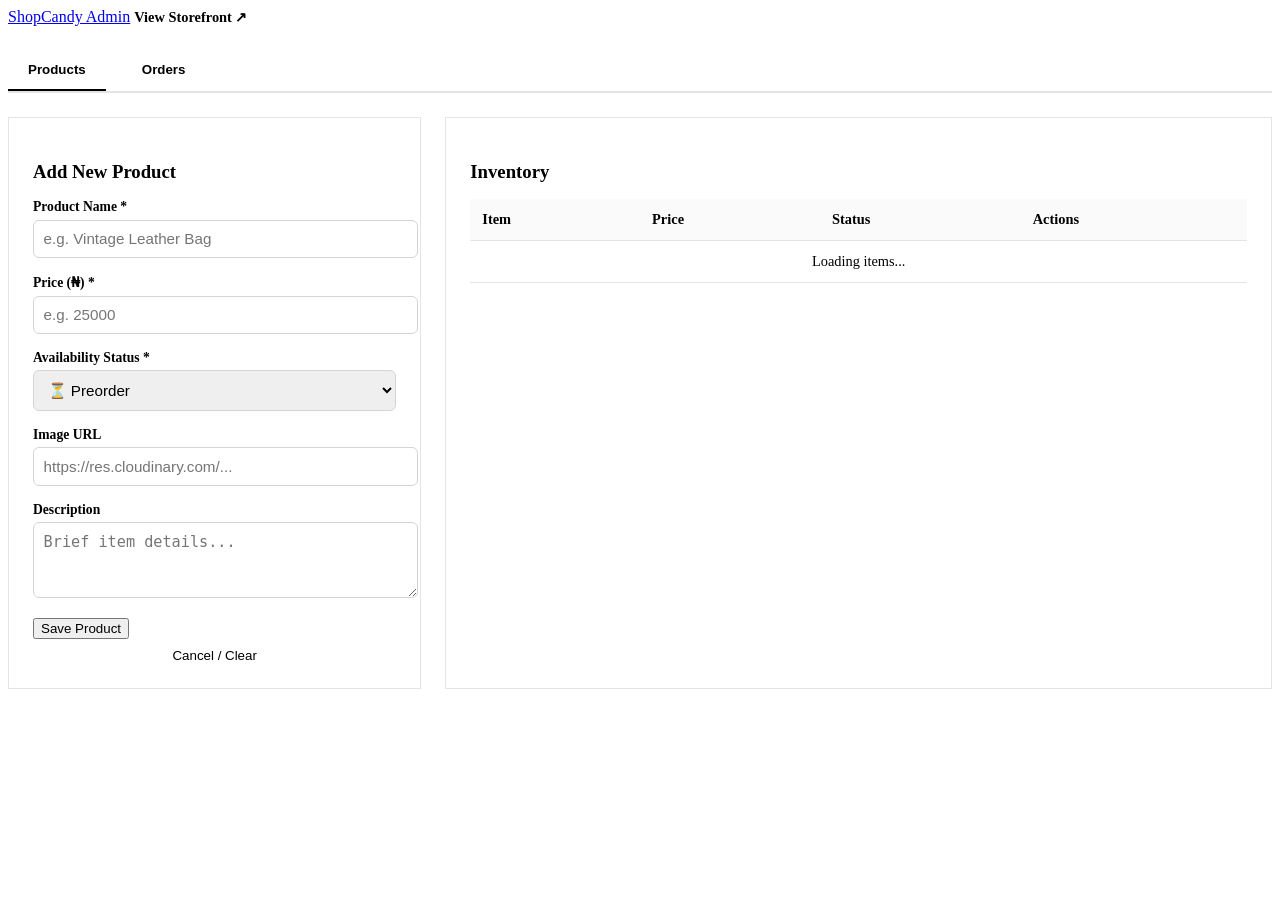
==== public/admin/index.html @ 2d37f609 "Add Admin Dashboard UI for product management and order tracking" ====
<!DOCTYPE html>
<html lang="en">
<head>
    <meta charset="UTF-8">
    <meta name="viewport" content="width=device-width, initial-scale=1.0">
    <title>ShopCandy Admin Dashboard</title>
    <link rel="stylesheet" href="/css/style.css">
    <style>
        .admin-nav { display: flex; gap: 1rem; border-bottom: 2px solid #e4e4e7; margin-bottom: 1.5rem; }
        .tab-btn { padding: 0.75rem 1.25rem; font-weight: 600; border: none; background: none; cursor: pointer; color: var(--gray); border-bottom: 2px solid transparent; }
        .tab-btn.active { color: var(--primary); border-bottom-color: var(--primary); }
        
        .admin-card { background: white; border: 1px solid #e4e4e7; border-radius: var(--radius); padding: 1.5rem; margin-bottom: 1.5rem; }
        .form-group { margin-bottom: 1rem; }
        .form-group label { display: block; font-weight: 600; font-size: 0.85rem; margin-bottom: 0.3rem; }
        .form-group input, .form-group select, .form-group textarea {
            width: 100%; padding: 0.6rem; border: 1px solid #d4d4d8; border-radius: 6px; font-size: 0.95rem;
        }

        .data-table { width: 100%; border-collapse: collapse; text-align: left; }
        .data-table th, .data-table td { padding: 0.75rem; border-bottom: 1px solid #e4e4e7; font-size: 0.9rem; }
        .data-table th { background: #fafafa; font-weight: 600; }
        
        .status-pill { display: inline-block; padding: 2px 8px; border-radius: 12px; font-size: 0.75rem; font-weight: 700; text-transform: uppercase; }
        .status-pill.preorder { background: #f3e8ff; color: #7e22ce; }
        .status-pill.in_stock { background: #d1fae5; color: #047857; }
        
        .action-btn { padding: 0.3rem 0.6rem; font-size: 0.8rem; border-radius: 4px; border: none; cursor: pointer; }
        .btn-edit { background: #e0f2fe; color: #0369a1; }
        .btn-delete { background: #fee2e2; color: #b91c1c; }
    </style>
</head>
<body>

    <header>
        <a href="/admin/index.html" class="logo">ShopCandy Admin</a>
        <a href="/" target="_blank" style="text-decoration: none; font-size: 0.9rem; font-weight: 600; color: var(--gray);">View Storefront ↗</a>
    </header>

    <main class="container" style="margin-top: 1.5rem;">

        <!-- Navigation Tabs -->
        <nav class="admin-nav">
            <button class="tab-btn active" onclick="switchTab('products')">Products</button>
            <button class="tab-btn" onclick="switchTab('orders')">Orders</button>
        </nav>

        <!-- PRODUCTS TAB -->
        <section id="tabProducts">
            <div style="display: grid; grid-template-columns: 1fr 2fr; gap: 1.5rem;">
                
                <!-- Product Form -->
                <div class="admin-card">
                    <h3 id="formTitle" style="margin-bottom: 1rem;">Add New Product</h3>
                    <form id="productForm" onsubmit="saveProduct(event)">
                        <input type="hidden" id="prodId">
                        
                        <div class="form-group">
                            <label for="prodName">Product Name *</label>
                            <input type="text" id="prodName" required placeholder="e.g. Vintage Leather Bag">
                        </div>

                        <div class="form-group">
                            <label for="prodPrice">Price (₦) *</label>
                            <input type="number" id="prodPrice" required placeholder="e.g. 25000">
                        </div>

                        <div class="form-group">
                            <label for="prodStatus">Availability Status *</label>
                            <select id="prodStatus" required>
                                <option value="preorder">⏳ Preorder</option>
                                <option value="in_stock">⚡ In Stock</option>
                            </select>
                        </div>

                        <div class="form-group">
                            <label for="prodImage">Image URL</label>
                            <input type="url" id="prodImage" placeholder="https://res.cloudinary.com/...">
                        </div>

                        <div class="form-group">
                            <label for="prodDesc">Description</label>
                            <textarea id="prodDesc" rows="3" placeholder="Brief item details..."></textarea>
                        </div>

                        <button type="submit" class="btn-primary" id="saveProdBtn">Save Product</button>
                        <button type="button" onclick="resetProductForm()" style="width: 100%; margin-top: 0.5rem; background: none; border: none; color: var(--gray); cursor: pointer;">Cancel / Clear</button>
                    </form>
                </div>

                <!-- Product Inventory Table -->
                <div class="admin-card" style="overflow-x: auto;">
                    <h3 style="margin-bottom: 1rem;">Inventory</h3>
                    <table class="data-table">
                        <thead>
                            <tr>
                                <th>Item</th>
                                <th>Price</th>
                                <th>Status</th>
                                <th>Actions</th>
                            </tr>
                        </thead>
                        <tbody id="inventoryTable">
                            <tr><td colspan="4" style="text-align: center; color: var(--gray);">Loading items...</td></tr>
                        </tbody>
                    </table>
                </div>

            </div>
        </section>

        <!-- ORDERS TAB -->
        <section id="tabOrders" style="display: none;">
            <div class="admin-card" style="overflow-x: auto;">
                <h3 style="margin-bottom: 1rem;">Customer Orders</h3>
                <table class="data-table">
                    <thead>
                        <tr>
                            <th>Date</th>
                            <th>Customer</th>
                            <th>Phone</th>
                            <th>Delivery Address</th>
                            <th>Total</th>
                        </tr>
                    </thead>
                    <tbody id="ordersTable">
                        <tr><td colspan="5" style="text-align: center; color: var(--gray);">Loading orders...</td></tr>
                    </tbody>
                </table>
            </div>
        </section>

    </main>

    <script src="/admin/admin.js"></script>
</body>
</html>
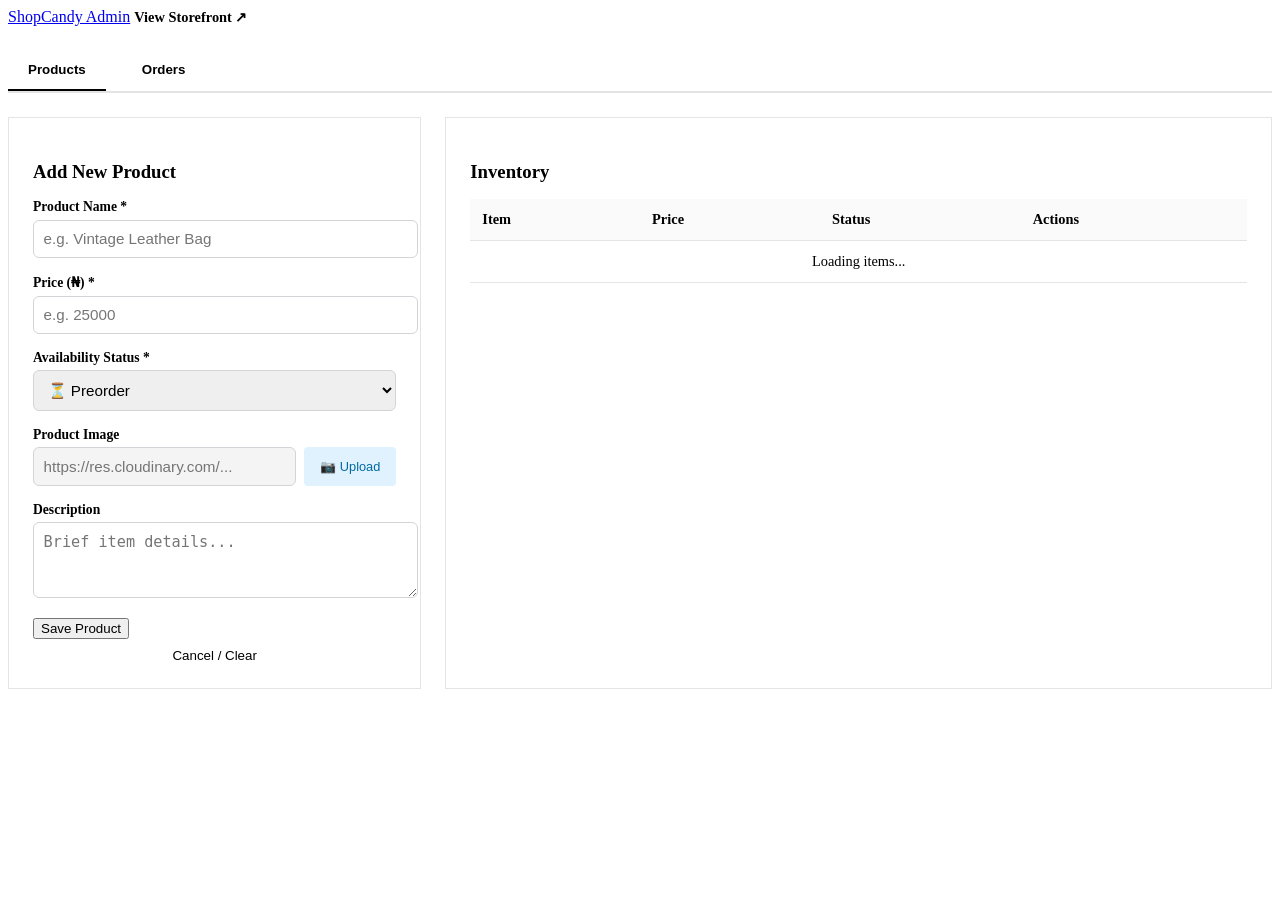
==== commit 8a3ebc75: "Integrate direct Cloudinary Upload Widget to admin product form" ====
--- a/public/admin/index.html
+++ b/public/admin/index.html
@@ -74,8 +74,17 @@
                         </div>
 
                         <div class="form-group">
-                            <label for="prodImage">Image URL</label>
-                            <input type="url" id="prodImage" placeholder="https://res.cloudinary.com/...">
+                            <label for="prodImage">Product Image</label>
+                            <div style="display: flex; gap: 0.5rem;">
+                                <input type="url" id="prodImage" placeholder="https://res.cloudinary.com/..." readonly style="background: #f4f4f5; cursor: not-allowed;">
+                                <button type="button" id="uploadWidgetBtn" class="action-btn btn-edit" style="white-space: nowrap; padding: 0.6rem 1rem;">
+                                    📷 Upload
+                                </button>
+                            </div>
+                            <!-- Image Preview Thumbnail -->
+                               <div id="imagePreviewContainer" style="margin-top: 0.5rem; display: none;">
+                                <img id="imagePreview" src="" alt="Preview" style="width: 80px; height: 80px; object-fit: cover; border-radius: 6px; border: 1px solid #e4e4e7;">
+                        </div>
                         </div>
 
                         <div class="form-group">
@@ -131,6 +140,8 @@
         </section>
 
     </main>
+   
+<script src="https://upload-widget.cloudinary.com/global/all.js" type="text/javascript"></script>
 
     <script src="/admin/admin.js"></script>
 </body>
